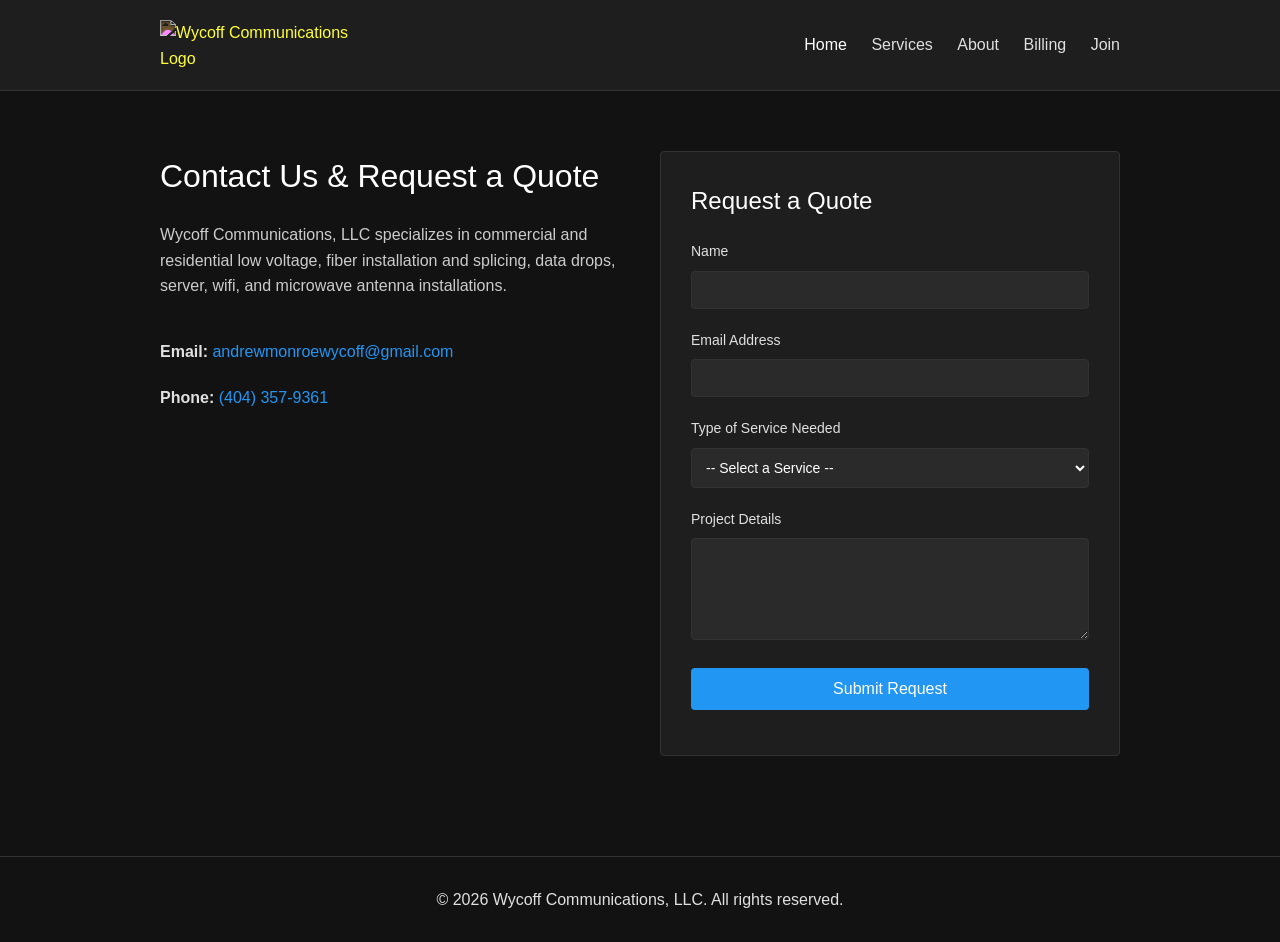
==== index.html @ c42f629b "Initial commit" ====
<!DOCTYPE html>
<html lang="en">

<head>
    <meta charset="UTF-8">
    <meta name="viewport" content="width=device-width, initial-scale=1.0">
    <title>Wycoff Communications, LLC</title>
    <link rel="stylesheet" href="style.css">
</head>

<body>
    <header class="navbar">
        <div class="container nav-content">
            <a href="index.html" class="logo">
                <img src="logov2.png" alt="Wycoff Communications Logo" class="nav-logo">
            </a>
            <nav class="nav-links">
                <a href="index.html" class="active">Home</a>
                <a href="services.html">Services</a>
                <a href="about.html">About</a>
                <a href="https://media.wycoffcomm.com/billing.html">Billing</a>
                <a href="https://media.wycoffcomm.com/signup.html">Join</a>
            </nav>
        </div>
    </header>

    <main class="container main-content">
        <section class="contact-info">
            <h1>Contact Us & Request a Quote</h1>
            <p>Wycoff Communications, LLC specializes in commercial and residential low voltage, fiber installation and
                splicing, data drops, server, wifi, and microwave antenna installations.</p>
            <div class="info-blocks">
                <div class="info-item">
                    <strong>Email:</strong> <a
                        href="mailto:andrewmonroewycoff@gmail.com">andrewmonroewycoff@gmail.com</a>
                </div>
                <div class="info-item">
                    <strong>Phone:</strong> <a href="tel:4043579361">(404) 357-9361</a>
                </div>
                <div class="info-item">
                </div>
            </div>
        </section>

        <section class="quote-form-section">
            <form id="quote-form" action="https://formspree.io/f/xojpnavy" method="POST" class="quote-form">
                <h2>Request a Quote</h2>

                <div class="form-group">
                    <label for="name">Name</label>
                    <input type="text" id="name" name="name" required>
                </div>

                <div class="form-group">
                    <label for="email">Email Address</label>
                    <input type="email" id="email" name="email" required>
                </div>

                <div class="form-group">
                    <label for="service">Type of Service Needed</label>
                    <select id="service" name="service" required>
                        <option value="">-- Select a Service --</option>
                        <option value="Microwave Antenna Install">Microwave Antenna Install</option>
                        <option value="WiFi Installation & Expansion">WiFi Installation & Expansion</option>
                        <option value="WiFi Longhauls">WiFi Longhauls</option>
                        <option value="Data Drops">Data Drops</option>
                        <option value="Server Installs">Server Installs</option>
                        <option value="CCTV Installs">CCTV Installs</option>
                        <option value="Intrusion/Burglar Alarm Systems">Intrusion/Burglar Alarm Systems</option>
                        <option value="Commercial & Residential Low Voltage">Commercial & Residential Low Voltage
                        </option>
                        <option value="Fiber Installation & Splicing">Fiber Installation & Splicing</option>
                        <option value="Other">Other</option>
                    </select>
                </div>

                <div class="form-group">
                    <label for="message">Project Details</label>
                    <textarea id="message" name="message" rows="5" required></textarea>
                </div>

                <button type="submit" class="btn">Submit Request</button>
                <div id="form-status" class="form-status"></div>
            </form>
        </section>
    </main>

    <footer class="footer">
        <div class="container text-center">
            <p>&copy; 2026 Wycoff Communications, LLC. All rights reserved.</p>
        </div>
    </footer>

    <script src="main.js"></script>
</body>

</html>
---- style.css ----
/* Minimalist, functional dark mode design */
:root {
    --bg-color: #121212;
    --text-color: #e0e0e0;
    --border-color: #333333;
    --accent-color: #2196F3;
    --accent-hover: #1976D2;
    --card-bg: #1e1e1e;
    --input-bg: #2a2a2a;
    --success: #4CAF50;
    --error: #F44336;
}

* {
    box-sizing: border-box;
    margin: 0;
    padding: 0;
}

body {
    font-family: -apple-system, BlinkMacSystemFont, "Segoe UI", Roboto, Helvetica, Arial, sans-serif;
    background-color: var(--bg-color);
    color: var(--text-color);
    line-height: 1.6;
}

.container {
    max-width: 1000px;
    margin: 0 auto;
    padding: 0 20px;
}

/* Header */
.navbar {
    background-color: var(--card-bg);
    border-bottom: 1px solid var(--border-color);
    padding: 20px 0;
}

.nav-content {
    display: flex;
    justify-content: space-between;
    align-items: center;
}

.logo {
    display: flex;
    align-items: center;
    text-decoration: none;
}

.nav-logo {
    height: 50px;
    max-width: 200px; /* Constrain width in case of extremely wide aspect ratios */
    width: auto;
    object-fit: contain;
    
    /* Strips white background and inverts to white logo for dark mode */
    filter: invert(1) brightness(1.5);
    mix-blend-mode: screen;
}

.nav-links a {
    color: var(--text-color);
    text-decoration: none;
    margin-left: 20px;
}
.nav-links a:hover, .nav-links a.active {
    color: #ffffff;
}

/* Main Layout */
.main-content {
    display: grid;
    grid-template-columns: 1fr 1fr;
    gap: 40px;
    padding: 60px 20px;
}

@media (max-width: 768px) {
    .main-content {
        grid-template-columns: 1fr;
    }
}

/* Contact Info */
.contact-info h1 {
    font-size: 32px;
    margin-bottom: 20px;
    color: #ffffff;
    font-weight: normal;
}
.contact-info p {
    margin-bottom: 40px;
    font-size: 16px;
    color: #cccccc;
}
.info-blocks {
    display: flex;
    flex-direction: column;
    gap: 20px;
}
.info-item a {
    color: var(--accent-color);
    text-decoration: none;
}
.info-item a:hover {
    text-decoration: underline;
}

/* Form */
.quote-form-section {
    background: var(--card-bg);
    padding: 30px;
    border: 1px solid var(--border-color);
    border-radius: 4px;
}

.quote-form h2 {
    font-size: 24px;
    margin-bottom: 20px;
    color: #ffffff;
    font-weight: normal;
}

.form-group {
    margin-bottom: 20px;
}

.form-group label {
    display: block;
    margin-bottom: 8px;
    font-size: 14px;
}

.form-group input,
.form-group select,
.form-group textarea {
    width: 100%;
    padding: 10px;
    background-color: var(--input-bg);
    border: 1px solid var(--border-color);
    color: #ffffff;
    font-family: inherit;
    font-size: 14px;
    border-radius: 4px;
}

.form-group input:focus,
.form-group select:focus,
.form-group textarea:focus {
    outline: none;
    border-color: var(--accent-color);
}

.btn {
    background-color: var(--accent-color);
    color: #ffffff;
    border: none;
    padding: 12px 20px;
    font-size: 16px;
    cursor: pointer;
    width: 100%;
    border-radius: 4px;
}

.btn:hover {
    background-color: var(--accent-hover);
}

.form-status {
    margin-top: 15px;
    font-size: 14px;
    text-align: center;
}
.success { color: var(--success); }
.error { color: var(--error); }

/* Footer */
.footer {
    border-top: 1px solid var(--border-color);
    padding: 30px 0;
    margin-top: 40px;
}
.text-center {
    text-align: center;
}
/* Page specific wrappers */
.page-header {
    margin-bottom: 40px;
    padding-top: 40px;
}
.page-header h1 {
    font-weight: normal;
    color: #fff;
    border-bottom: 1px solid var(--border-color);
    padding-bottom: 10px;
}
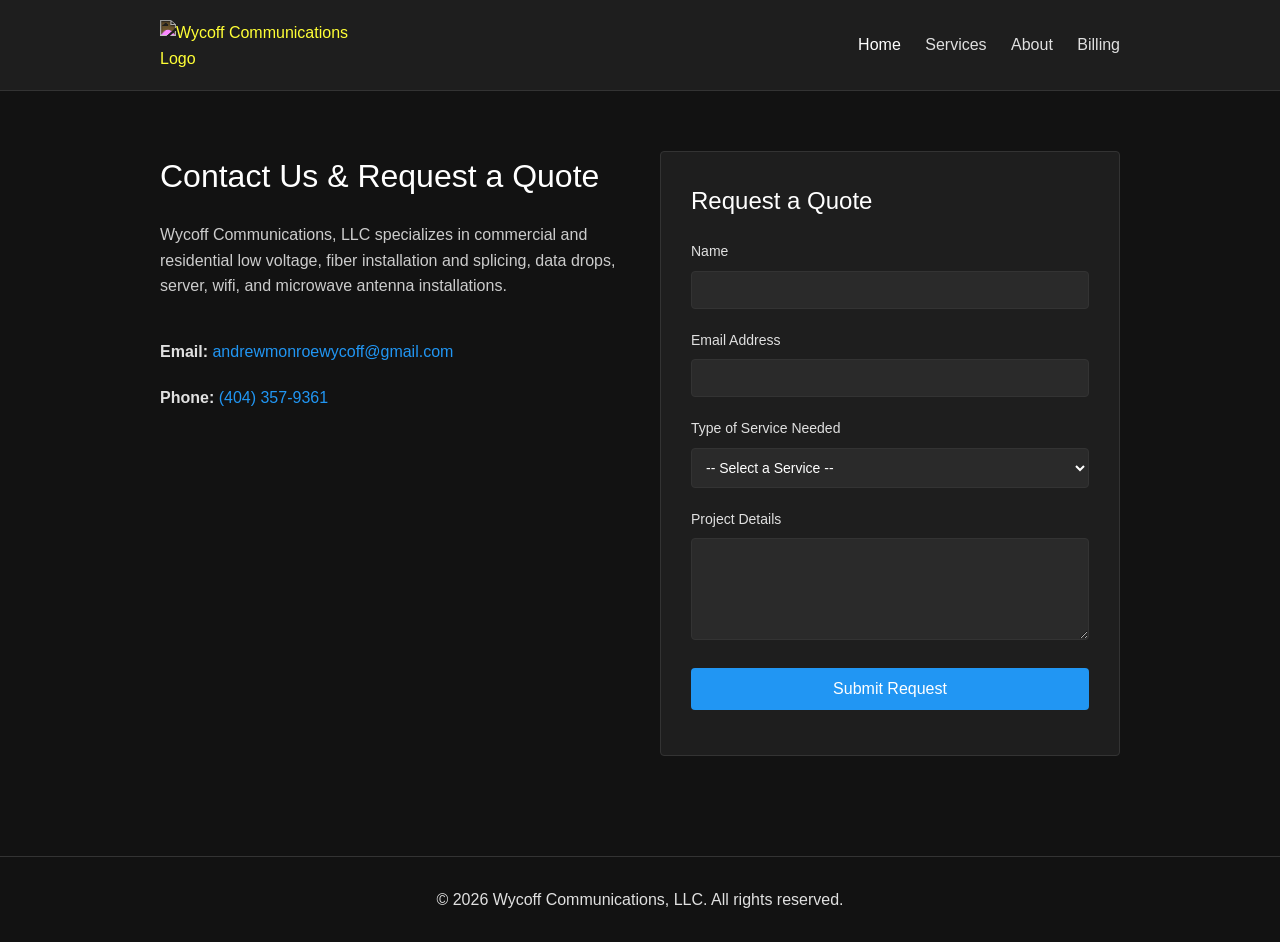
==== commit 882e338b: "Remove Join link from nav" ====
--- a/index.html
+++ b/index.html
@@ -19,7 +19,6 @@
                 <a href="services.html">Services</a>
                 <a href="about.html">About</a>
                 <a href="https://media.wycoffcomm.com/billing.html">Billing</a>
-                <a href="https://media.wycoffcomm.com/signup.html">Join</a>
             </nav>
         </div>
     </header>
